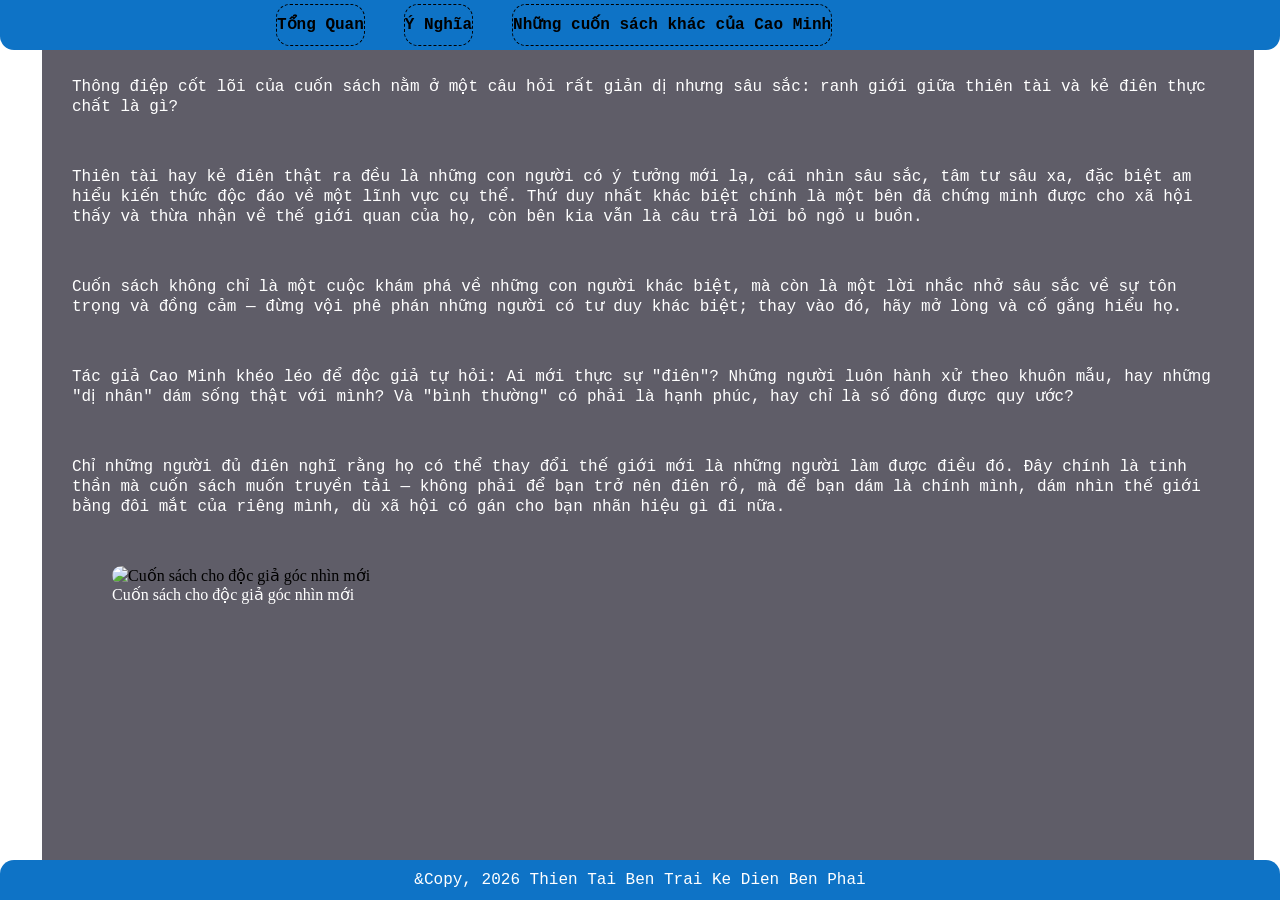
==== Content.html @ fca52b1a "Add files via upload" ====
<!DOCTYPE html>
<html lang="en">
<head>
    <meta charset="UTF-8">
    <title>Thiên tài bên trái kẻ điên bên phải</title>

    <link rel="stylesheet" href="style.css">
</head>


<body>
    <header>
        <nav>
            <a href="index.html" class="a">Skip to Main Content</a>
            <a href="index.html">Tổng Quan</a>
            <a href="Content.html">Ý Nghĩa</a>
            <a href="OtherBook.html">Những cuốn sách khác của Cao Minh</a>
        </nav>
    </header>

    <main>
        <article>
            <section>
                
                <p>
                    Thông điệp cốt lõi của cuốn sách nằm ở một câu hỏi rất giản dị nhưng sâu sắc: ranh giới giữa thiên tài và kẻ điên thực chất là gì?
                </p>
                <br>
                
                <p>
                    Thiên tài hay kẻ điên thật ra đều là những con người có ý tưởng mới lạ, cái nhìn sâu sắc, tâm tư sâu xa, đặc biệt am hiểu kiến thức độc đáo về một lĩnh vực cụ thể. Thứ duy nhất khác biệt chính là một bên đã chứng minh được cho xã hội thấy và thừa nhận về thế giới quan của họ, còn bên kia vẫn là câu trả lời bỏ ngỏ u buồn.
                </p>
                <br>

                <p>
                    Cuốn sách không chỉ là một cuộc khám phá về những con người khác biệt, mà còn là một lời nhắc nhở sâu sắc về sự tôn trọng và đồng cảm — đừng vội phê phán những người có tư duy khác biệt; thay vào đó, hãy mở lòng và cố gắng hiểu họ. 
                </p>
                <br>

                <p>
                    Tác giả Cao Minh khéo léo để độc giả tự hỏi: Ai mới thực sự "điên"? Những người luôn hành xử theo khuôn mẫu, hay những "dị nhân" dám sống thật với mình? Và "bình thường" có phải là hạnh phúc, hay chỉ là số đông được quy ước?
                </p>
                <br>

                <p>
                    Chỉ những người đủ điên nghĩ rằng họ có thể thay đổi thế giới mới là những người làm được điều đó. Đây chính là tinh thần mà cuốn sách muốn truyền tải — không phải để bạn trở nên điên rồ, mà để bạn dám là chính mình, dám nhìn thế giới bằng đôi mắt của riêng mình, dù xã hội có gán cho bạn nhãn hiệu gì đi nữa.
                </p>
                <br>

                <figure>
                    <img src="https://tiemsachnhoxinh.net/wp-content/uploads/2025/10/Thien-tai-ben-trai-ke-dien-ben-phai-sach.jpeg" alt="Cuốn sách cho độc giả góc nhìn mới">
                    <figuration style="color: white">Cuốn sách cho độc giả góc nhìn mới</figuration>
                </figure>
            </section>
        </article>
    </main>

    <footer>
        <p>&Copy, 2026 Thien Tai Ben Trai Ke Dien Ben Phai</p>
    </footer>
</body>
</html>
---- style.css ----
npx postcss style.css --use autoprefixer -o style.prefixed.css


*{
    margin: 0;
    padding: 0;
    box-sizing: border-box;
}

html, body{
    background-image: url("https://tiemsachnhoxinh.net/wp-content/uploads/2025/10/Thien-tai-ben-trai-ke-dien-ben-phai.jpeg");
    background-size: cover;
    background-attachment: fixed;
    overscroll-behavior: none;
}

header{
    width: 100vw;
    height: 50px;
    background-color: rgb(14, 115, 198);
    border-bottom-left-radius: 14px;
    border-bottom-right-radius: 14px;
    display: flex;
    position: fixed;
    top: 0;
    left: 0;
    justify-content: left;
    align-items: center;
}

main{
    margin-top: 60px;
    margin-bottom: 50px;
    width: 100vw;
    height: calc(100vh - 110px);
    display: flex;
    justify-content: center;
    align-items: center;

}

footer{
    width: 100vw;
    height: 40px;
    background-color: rgb(14, 115, 198);
    border-top-left-radius: 14px;
    border-top-right-radius: 14px;
    display: flex;
    position: fixed;
    bottom: 0;
    left: 0;
    justify-content: center;
    align-items: center;

}

a{ 
    display: inline-block;
    text-decoration: none;
    margin-left: 35px;
    width: auto;
    height: 40px;
    border: 1px dashed black;
    border-radius: 14px;
    font-weight: bold;
    font-family: 'Courier New', Courier, monospace;
    color: black;
    text-align: center;
    line-height: 40px;
}

a:hover{
    border: 0.7px solid darkslateblue;
    background-color: black;
    
    color: white;
}

a:focus{
    border: 1px solid darkslateblue;
    background-color: black;
    color: white;
}

.a{
    text-decoration-line: none;
    display: inline-block;
    margin-left: 35px;
    width: 200px;
    height: 40px;
    background-color: black;
    border: 1px dashed black;
    border-radius: 14px;
    font-weight: bold;
    font-family: 'Courier New', Courier, monospace;
    color: white;
    text-align: center;
    line-height: 40px;
    visibility: hidden;
}

.a:focus{
    visibility: visible;
    border: 1px solid darkslateblue;
    
    

}
article{
    width: 90%;
    height: 100%;
    background-color: rgba(28, 25, 41, 0.7);
    border-radius: 14px;

    padding: 30px;
    overflow: auto;
    scrollbar-width: none;
}

.grd{
    display: grid;
    grid-template:
        "Summary ViewOfReader" 1fr
        /1fr 1fr;
    /* grid-template-columns: 1fr 1fr;
    grid-template-rows: repeat(1fr); */
    gap: 40px;
}

#Summary {
  grid-area: Summary;
}

#ViewOfReader {
  grid-area: ViewOfReader;
}

.gr{
    display: grid;
    grid-template-columns: 1fr 1fr 1fr;
    grid-template-rows: repeat(auto);
    gap: 25px;
}

.gr figure:nth-child(2n + 3){
    box-shadow: 10px;
    outline: 2px dashed darkred;
    outline-offset: 6px;
}

figure img {
  width: 100%;
  height: auto;
  display: block;
  border-radius: 14px;
}

h1{
    font-family: 'Courier New', Courier, monospace;
    font-size: 28px;
    font-weight: bold;
    color: rgb(105, 196, 227);
}

p{
    font-family: 'Courier New', Courier, monospace;
    font-size: 16px;
    color: white;
}

li{
     font-family: 'Courier New', Courier, monospace;
    font-size: 16px;
    color: white;
}
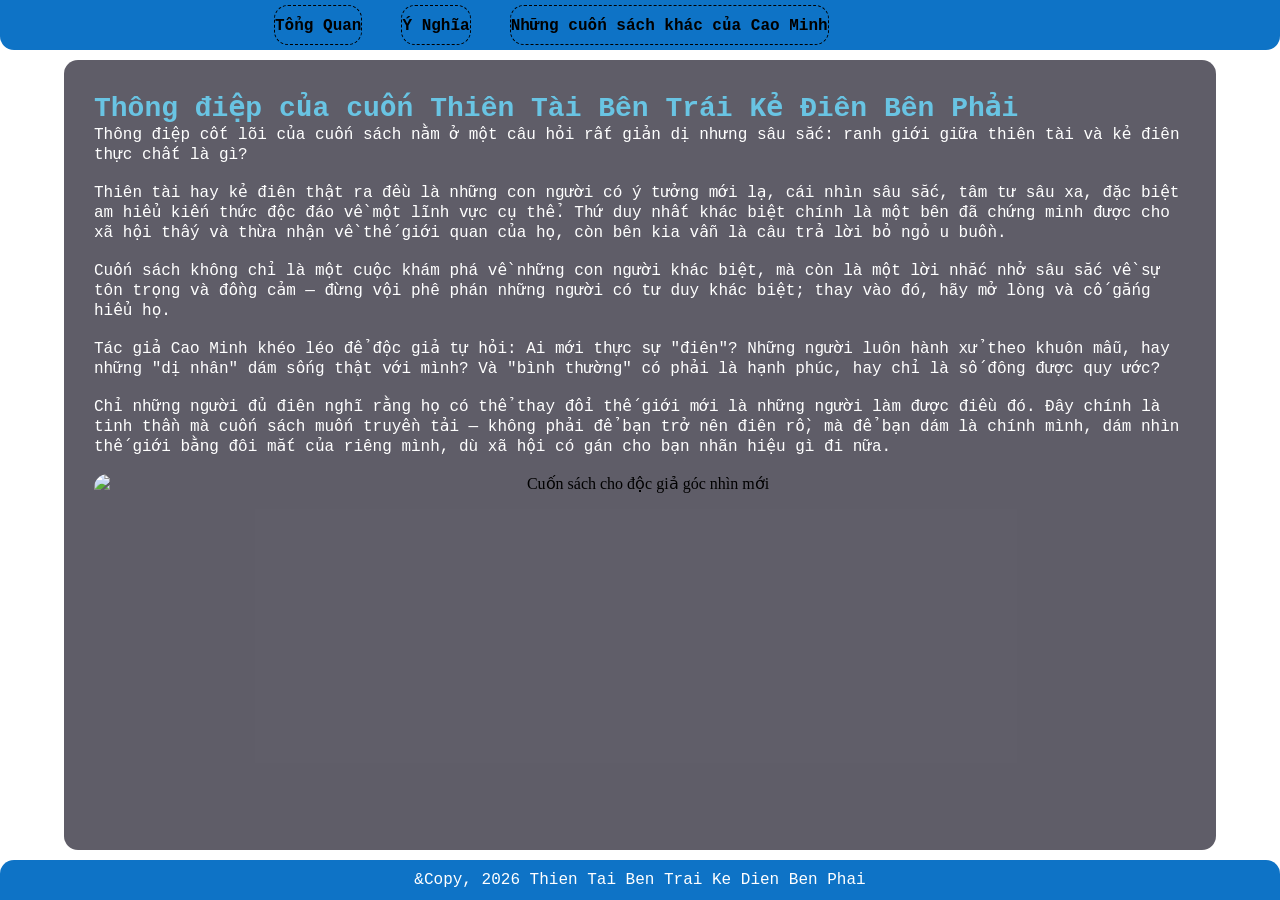
==== commit 0fe7aa11: "Refactor Content.html structure and add header Updated the structure of Content.html to include a he" ====
--- a/Content.html
+++ b/Content.html
@@ -20,7 +20,11 @@
 
     <main>
         <article>
-            <section>
+            <h2>
+                Thông điệp của cuốn Thiên Tài Bên Trái Kẻ Điên Bên Phải
+            </h2>
+            
+            <div>
                 
                 <p>
                     Thông điệp cốt lõi của cuốn sách nằm ở một câu hỏi rất giản dị nhưng sâu sắc: ranh giới giữa thiên tài và kẻ điên thực chất là gì?
@@ -49,9 +53,9 @@
 
                 <figure>
                     <img src="https://tiemsachnhoxinh.net/wp-content/uploads/2025/10/Thien-tai-ben-trai-ke-dien-ben-phai-sach.jpeg" alt="Cuốn sách cho độc giả góc nhìn mới">
-                    <figuration style="color: white">Cuốn sách cho độc giả góc nhìn mới</figuration>
+                    <figcaption style="color: white">Cuốn sách cho độc giả góc nhìn mới</figcaption>
                 </figure>
-            </section>
+            </div>
         </article>
     </main>
 
@@ -59,4 +63,4 @@
         <p>&Copy, 2026 Thien Tai Ben Trai Ke Dien Ben Phai</p>
     </footer>
 </body>
-</html>+</html>
--- a/style.css
+++ b/style.css
@@ -1,4 +1,4 @@
-npx postcss style.css --use autoprefixer -o style.prefixed.css
+
 
 
 *{
@@ -142,20 +142,35 @@
     gap: 25px;
 }
 
-.gr figure:nth-child(2n + 3){
-    box-shadow: 10px;
+/* .gr figure:nth-child(2n + 3){
+    box-shadow: 14px 14px 7px 10px black;
     outline: 2px dashed darkred;
+    outline-offset: 6px;
+} */
+
+.gr figure:nth-child(2n + 3) img:hover{
+    /* box-shadow: 14px 14px 36px -5px rgba(182, 155, 48, 0.6); */
+    outline: 5px dotted rgb(129, 66, 201);
     outline-offset: 6px;
 }
 
-figure img {
-  width: 100%;
-  height: auto;
-  display: block;
-  border-radius: 14px;
+figure{
+    text-align: center;
+    /* display: flex;
+    justify-content: center;
+    align-items: center; */
 }
 
-h1{
+figure img {
+    width: 100%;
+    height: 440px;
+    object-fit: fill;
+    border-radius: 14px;
+    display: block;
+    border-radius: 14px;
+}
+
+h2{
     font-family: 'Courier New', Courier, monospace;
     font-size: 28px;
     font-weight: bold;
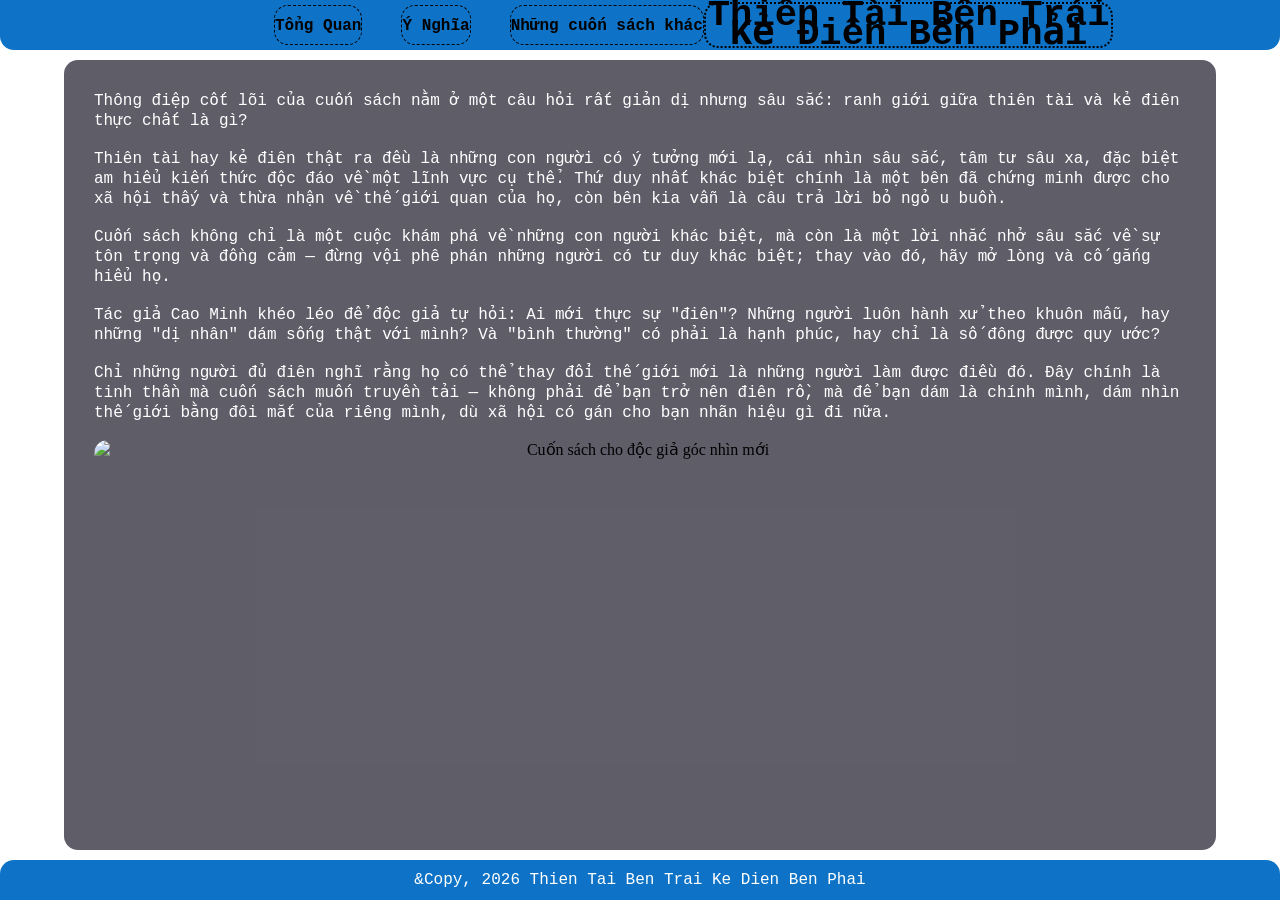
==== commit af4633f9: "Update Content.html" ====
--- a/Content.html
+++ b/Content.html
@@ -5,25 +5,29 @@
     <title>Thiên tài bên trái kẻ điên bên phải</title>
 
     <link rel="stylesheet" href="style.css">
+
 </head>
 
 
 <body>
     <header>
-        <nav>
-            <a href="index.html" class="a">Skip to Main Content</a>
-            <a href="index.html">Tổng Quan</a>
-            <a href="Content.html">Ý Nghĩa</a>
-            <a href="OtherBook.html">Những cuốn sách khác của Cao Minh</a>
-        </nav>
+        <div class="na">
+            <nav  class="ga">
+                <a href="index.html" class="a">Skip to Main Content</a>
+                <a href="index.html">Tổng Quan</a>
+                <a href="Content.html">Ý Nghĩa</a>
+                <a href="OtherBook.html">Những cuốn sách khác</a>
+            </nav>
+        </div>
+
+        <div class="h1">
+            <h1>Thiên Tài Bên Trái</h1>
+            <h1>Kẻ Điên Bên Phải</h1>
+        </div>
     </header>
 
     <main>
         <article>
-            <h2>
-                Thông điệp của cuốn Thiên Tài Bên Trái Kẻ Điên Bên Phải
-            </h2>
-            
             <div>
                 
                 <p>
@@ -53,7 +57,7 @@
 
                 <figure>
                     <img src="https://tiemsachnhoxinh.net/wp-content/uploads/2025/10/Thien-tai-ben-trai-ke-dien-ben-phai-sach.jpeg" alt="Cuốn sách cho độc giả góc nhìn mới">
-                    <figcaption style="color: white">Cuốn sách cho độc giả góc nhìn mới</figcaption>
+                    <figuration style="color: white">Cuốn sách cho độc giả góc nhìn mới</figuration>
                 </figure>
             </div>
         </article>
--- a/style.css
+++ b/style.css
@@ -170,6 +170,20 @@
     border-radius: 14px;
 }
 
+.h1{
+    width: auto;
+    hight: 40px;
+    text-align: center;
+    line-height: 19px;
+    padding: 2px;
+    font-family: 'Courier New', Courier, monospace;
+    font-size: 18.6px;
+    font-weight: bold;
+    color: black;
+    border: 2.5px dotted black;
+    border-radius: 14px;
+}
+
 h2{
     font-family: 'Courier New', Courier, monospace;
     font-size: 28px;
